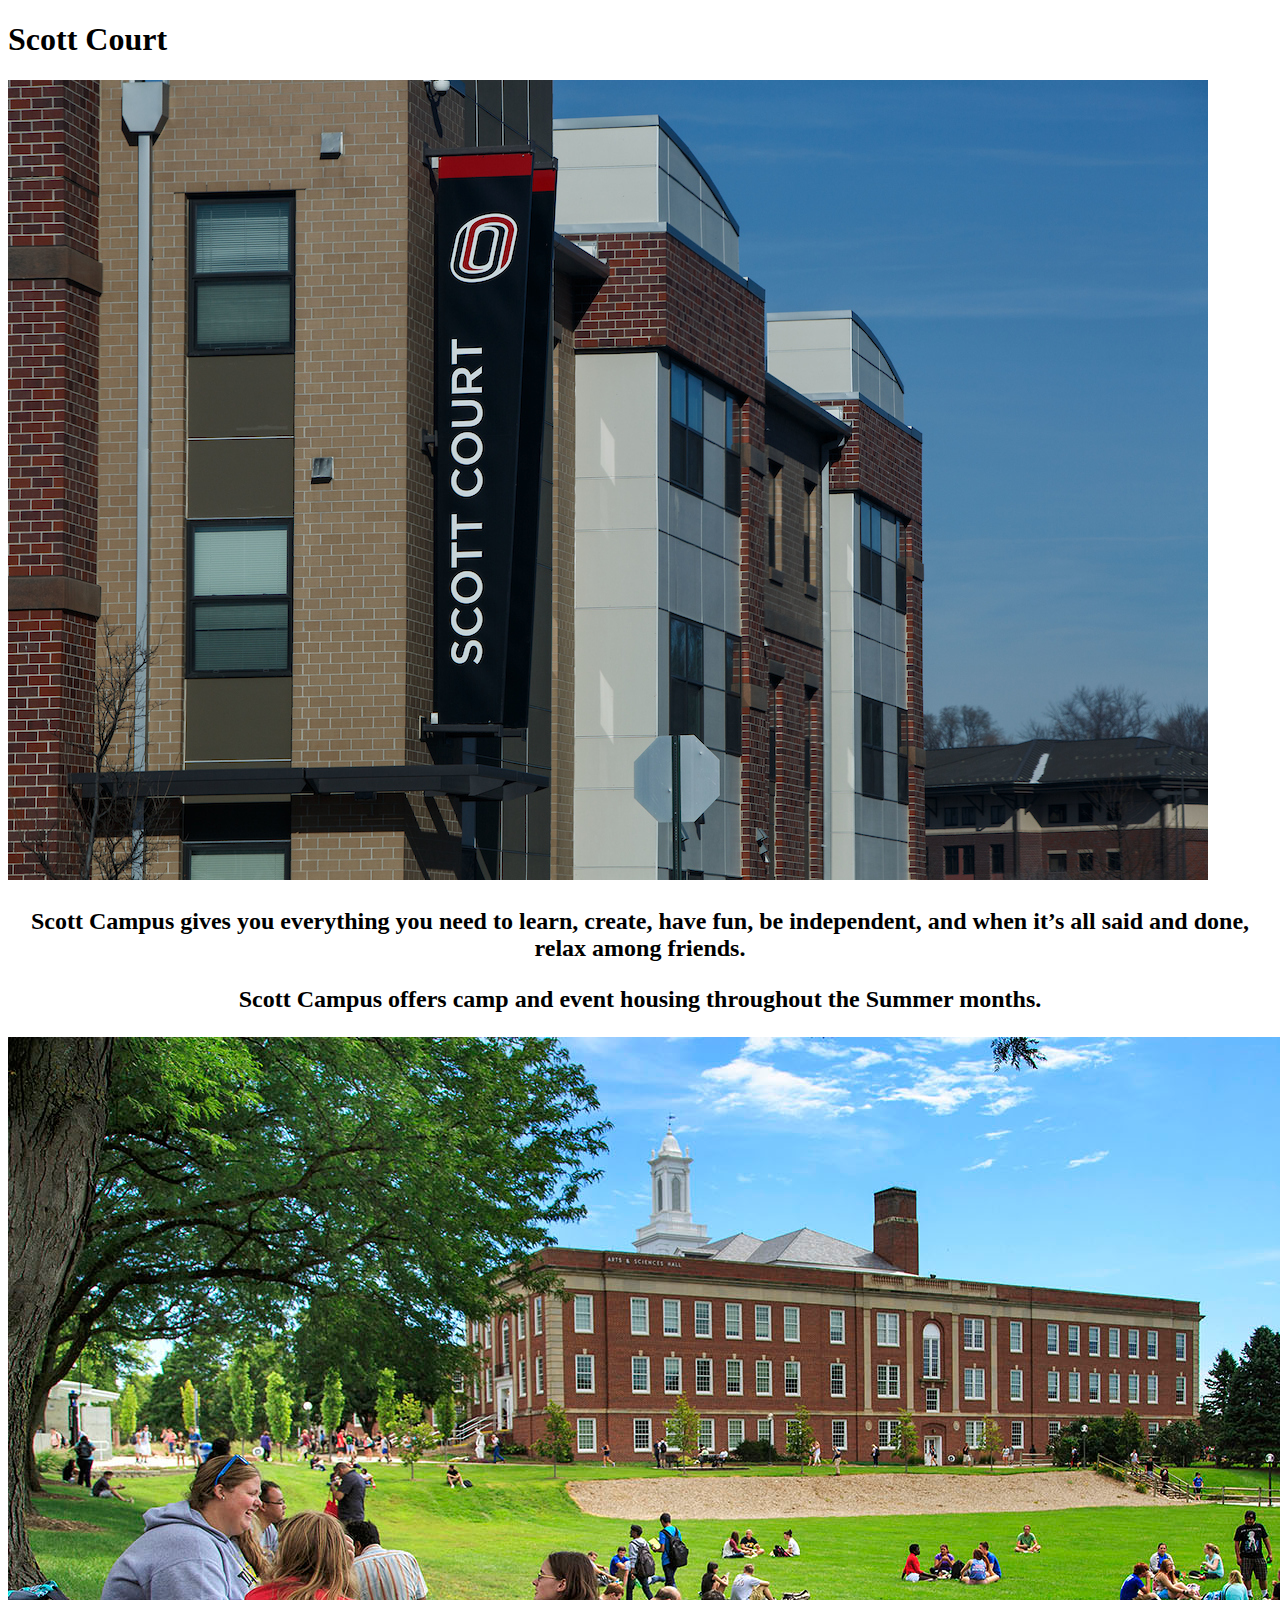
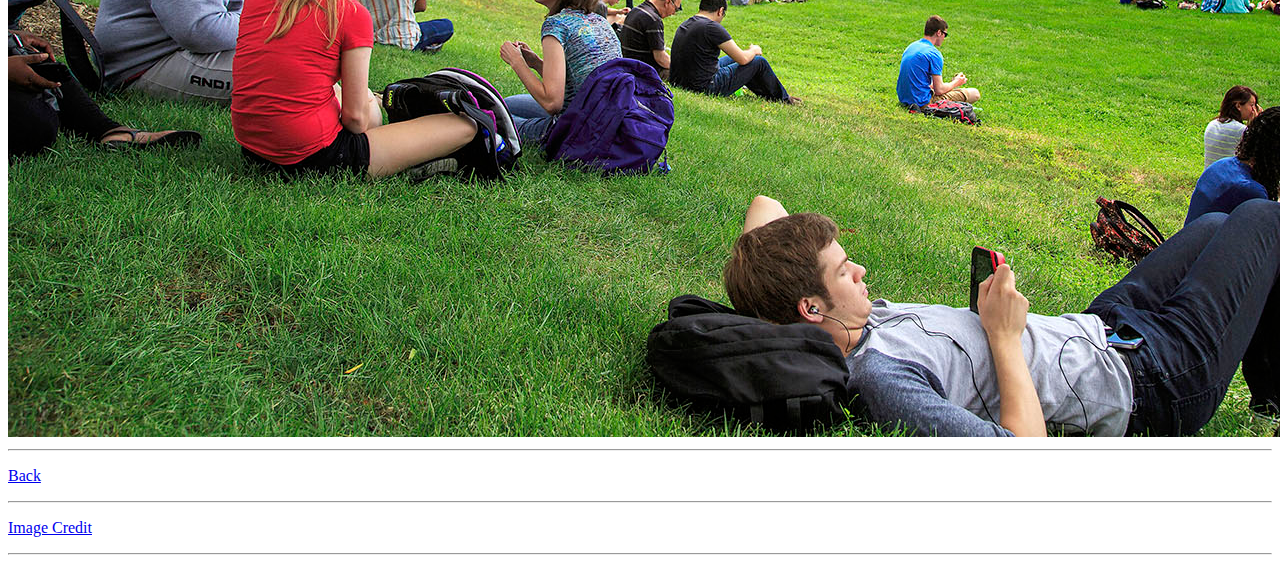
==== scott-court.html @ 68d7a75c "Create scott-court.html" ====
<!DOCTYPE html>
    <html lang="en">
    <link href="css/main.css" rel="stylesheet" type="text/css" media="screen,projection" >
    <head>
      <meta charset="UTF-8">
      <title>Scott Court</title>
    </head>
    <body>
    <h1>Scott Court</h1>
                  <img class="scottcourt-photo" src="img/Scott Court.jpg" alt="Picture of Scott Court Residence Hall"/>
                <h2>
                  <p style="text-align:center">Scott Campus gives you everything you need to learn, create, have fun, 
			be independent, and when it’s all said and done, relax among friends.</p>
                </h2>

                  <h2>
                    <p style="text-align:center">Scott Campus offers camp and event housing throughout the Summer months.</p>
                  </h2>
                  <img class="scottcourt-photo" src="img/uno-scott.jpg" alt="Picture of University of Nebraska at Omaha"/>

                  <hr>
                     <p class="center">
                     <a href="index.html">Back</a>
                     </p>
                  <hr>


    </body>

                     <p class="footer">
                     <a href="https://www.unomaha.edu/international-studies-and-programs/engagement/yseali-institute/program-overview.php"target="_blank"
                        rel="noopener noreferrer">Image Credit</a>
                     </p>
    <hr>
    </html>
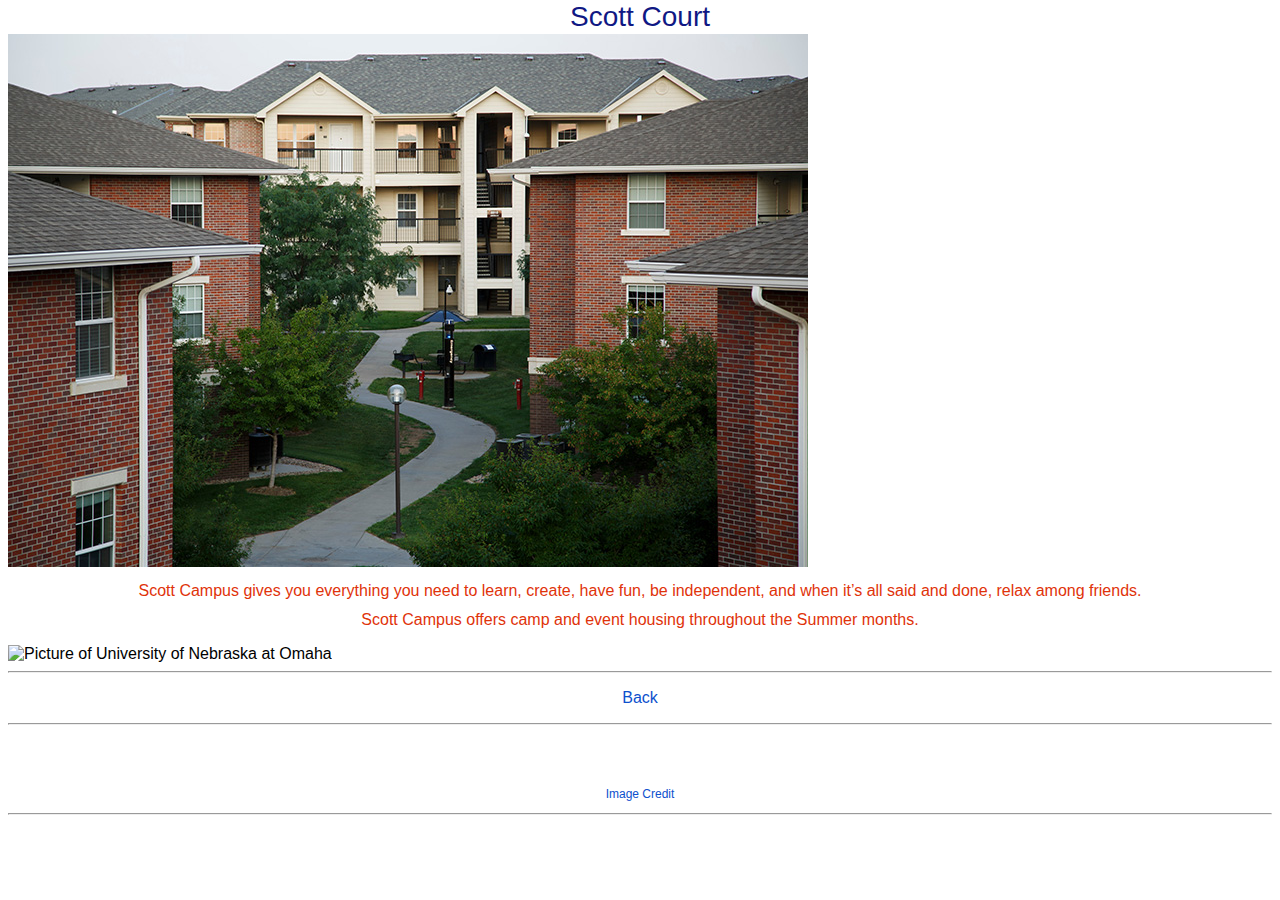
==== commit 06088bf6: "Update scott-court.html" ====
--- a/scott-court.html
+++ b/scott-court.html
@@ -7,7 +7,7 @@
     </head>
     <body>
     <h1>Scott Court</h1>
-                  <img class="scottcourt-photo" src="img/Scott Court.jpg" alt="Picture of Scott Court Residence Hall"/>
+                  <img class="scottcourt-photo" src="img/mav-village.jpg" alt="Picture of Scott Court Residence Hall"/>
                 <h2>
                   <p style="text-align:center">Scott Campus gives you everything you need to learn, create, have fun, 
 			be independent, and when it’s all said and done, relax among friends.</p>
@@ -16,7 +16,7 @@
                   <h2>
                     <p style="text-align:center">Scott Campus offers camp and event housing throughout the Summer months.</p>
                   </h2>
-                  <img class="scottcourt-photo" src="img/uno-scott.jpg" alt="Picture of University of Nebraska at Omaha"/>
+                  <img class="scottcourt-photo" src="img/scott.jpg" alt="Picture of University of Nebraska at Omaha"/>
 
                   <hr>
                      <p class="center">
--- a/css/main.css
+++ b/css/main.css
@@ -0,0 +1,175 @@
+/*************************************
+This css file includes several different formatting examples
+GENERAL
+**************************************/
+a {
+ text-decoration: none;
+  color: #0d50cd;
+ }
+
+img {
+max-width: 100%;
+
+}
+
+ body {
+   font-family: 'Open Sans', sans-serif;
+ }
+
+
+ #wrapper {
+   max-width: 940px;
+   margin: 0 auto;
+   padding: 0 5%;
+
+ }
+
+ h3 {
+     margin: 0 0 1em 0;
+ }
+
+
+/*************************************
+HEADING
+**************************************/
+
+header {
+  float: left;
+  margin: 0 0 20px 0;
+  padding: 2px 0 0 0;
+  width: 100%;
+
+}
+
+.center {
+ text-align: center
+}
+
+
+#logo {
+   text-align: center;
+   margin: 0;
+
+ }
+
+ h1  {
+ font-family: 'Changa One', sans-serif;
+ margin: 10px 0;
+ font-size: 1.75em;
+ font-weight: normal;
+ line-height: 0.5;
+ text-align: center;
+
+   color: #101884;
+
+ }
+
+ h2  {
+ font-size: 1.00em;
+ font-weight: normal;
+ margin: -5px 0 0;
+   color: #df330a;
+ }
+
+
+h3  {
+    font-size: 1.1em;
+    font-weight: 700;
+    margin: 15px 0 0;
+}
+
+
+/*************************************
+NAVIGATION
+**************************************/
+ nav {
+	text-align: center;
+	padding: 10px 0;
+	margin: 20px 0 0;
+  }
+
+  nav ul  {
+    list-style: none;
+	margin: 0 10px;
+	padding: 0;
+}
+
+nav li {
+  display: inline-block;
+
+}
+
+/*************************************
+FOOTER
+**************************************/
+ .footer {
+ font-size: 0.75em;
+ text-align: center;
+ clear: both;
+ padding-top: 50px;
+ color: #ccc;
+ }
+
+/*************************************
+PAGE:
+**************************************/
+.mydiv {background: lightblue; width:250px; height: 250px;}
+
+.myimage {
+    float:left;
+    width:150px;
+    height:175px;
+    margin:20px;
+    border-radius: 20px;
+}
+
+.dog-photo {
+    display: block;
+    max-width: 250px;
+    margin: 0 auto 30px;
+    border-radius: 5px;
+}
+
+
+
+ /*************************************
+PAGE: ABOUT
+**************************************/
+.profile-photo {
+    display: block;
+    max-width: 400px;
+    margin: 0 auto 30px;
+    border-radius: 5px;
+}
+
+/*************************************
+COLORS
+**************************************/
+
+
+ /* green header*/
+  header {
+   background: #6ab47b;
+   border-color: #599a68;
+ }
+
+
+
+/* nav background on mobile devices*/
+nav {
+   background: #599a6b;
+}
+
+nav a, nav a:visited {
+	color: #fff;
+}
+
+/* selected nav link color*/
+nav a.selected, nav a:hover {
+  color: #32673f;
+}
+/* site body*/
+body {
+    background-color: #fff;
+    color: #000;
+}
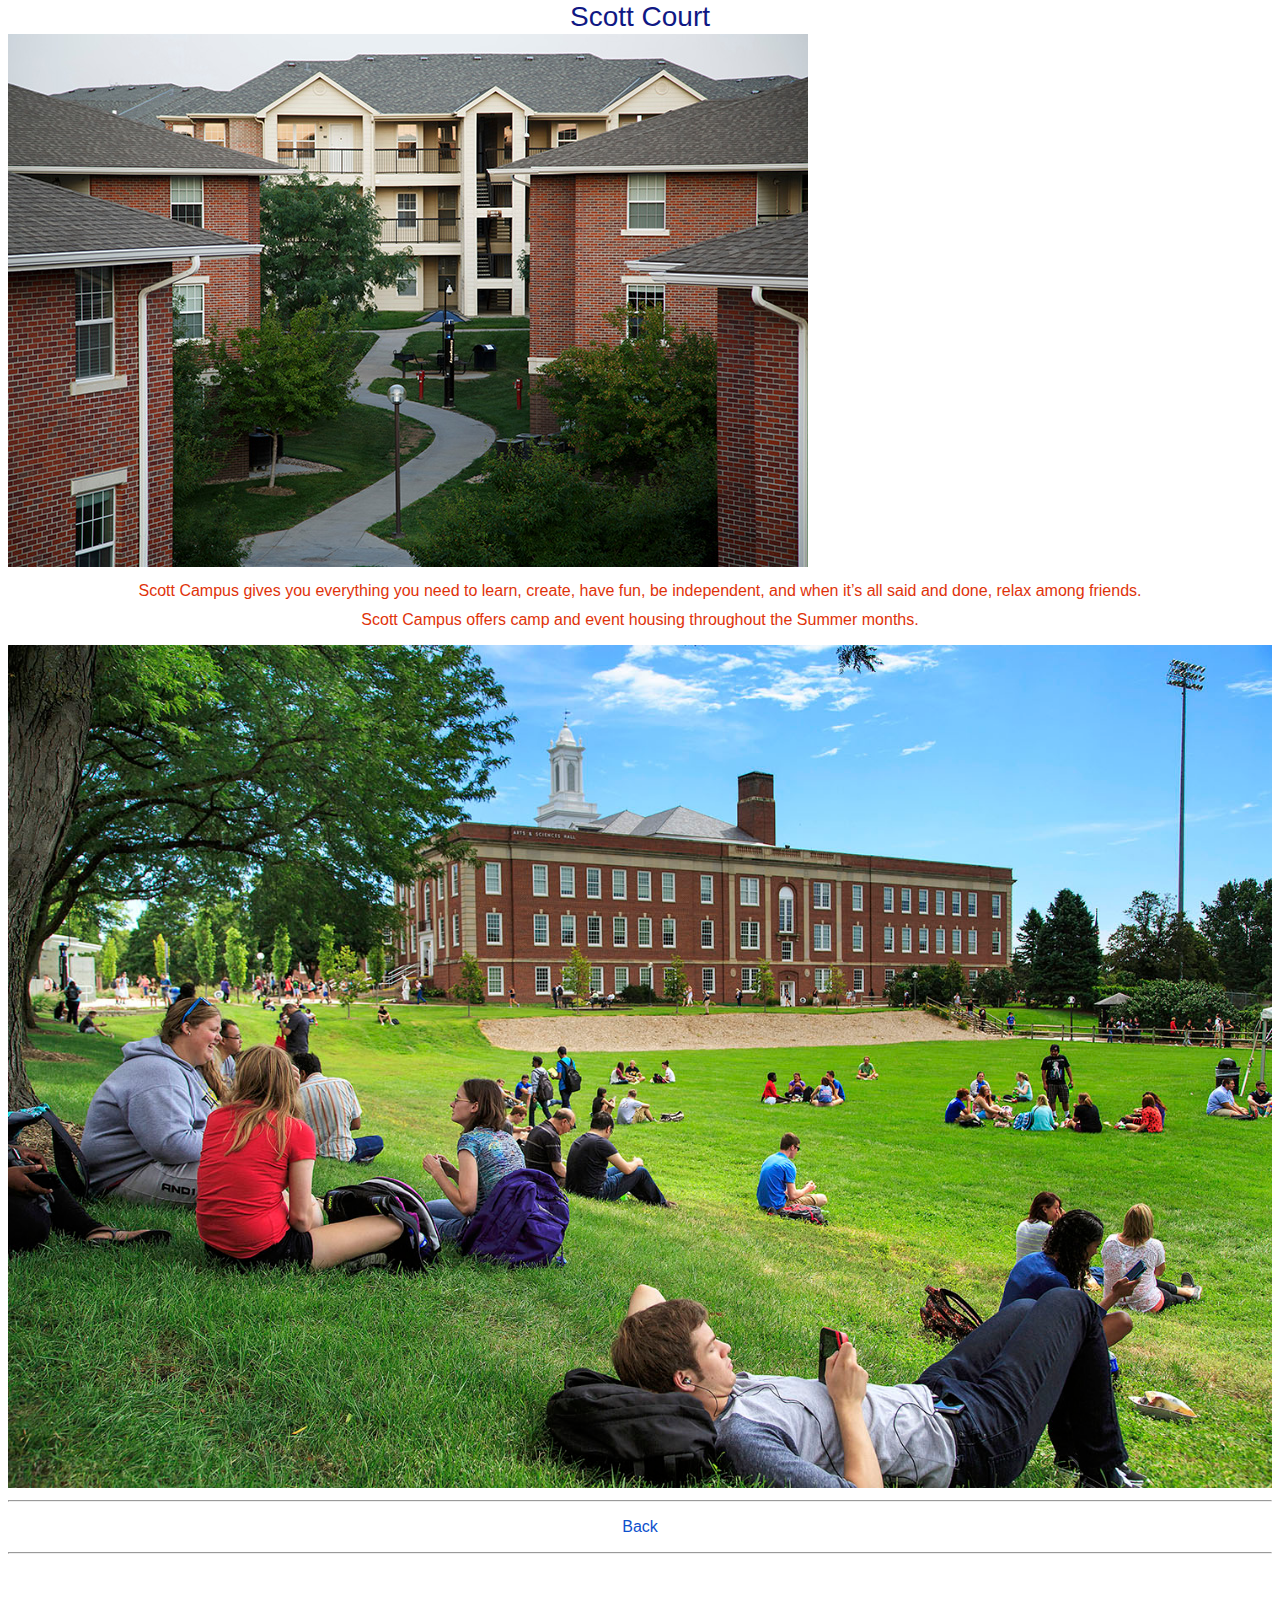
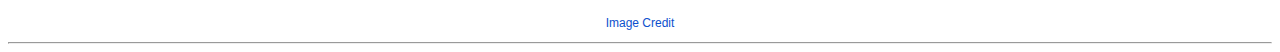
==== commit 2d1cb335: "Update scott-court.html" ====
--- a/scott-court.html
+++ b/scott-court.html
@@ -16,7 +16,7 @@
                   <h2>
                     <p style="text-align:center">Scott Campus offers camp and event housing throughout the Summer months.</p>
                   </h2>
-                  <img class="scottcourt-photo" src="img/scott.jpg" alt="Picture of University of Nebraska at Omaha"/>
+                  <img class="scottcourt-photo" src="img/uno-scott.jpg" alt="Picture of University of Nebraska at Omaha"/>
 
                   <hr>
                      <p class="center">
